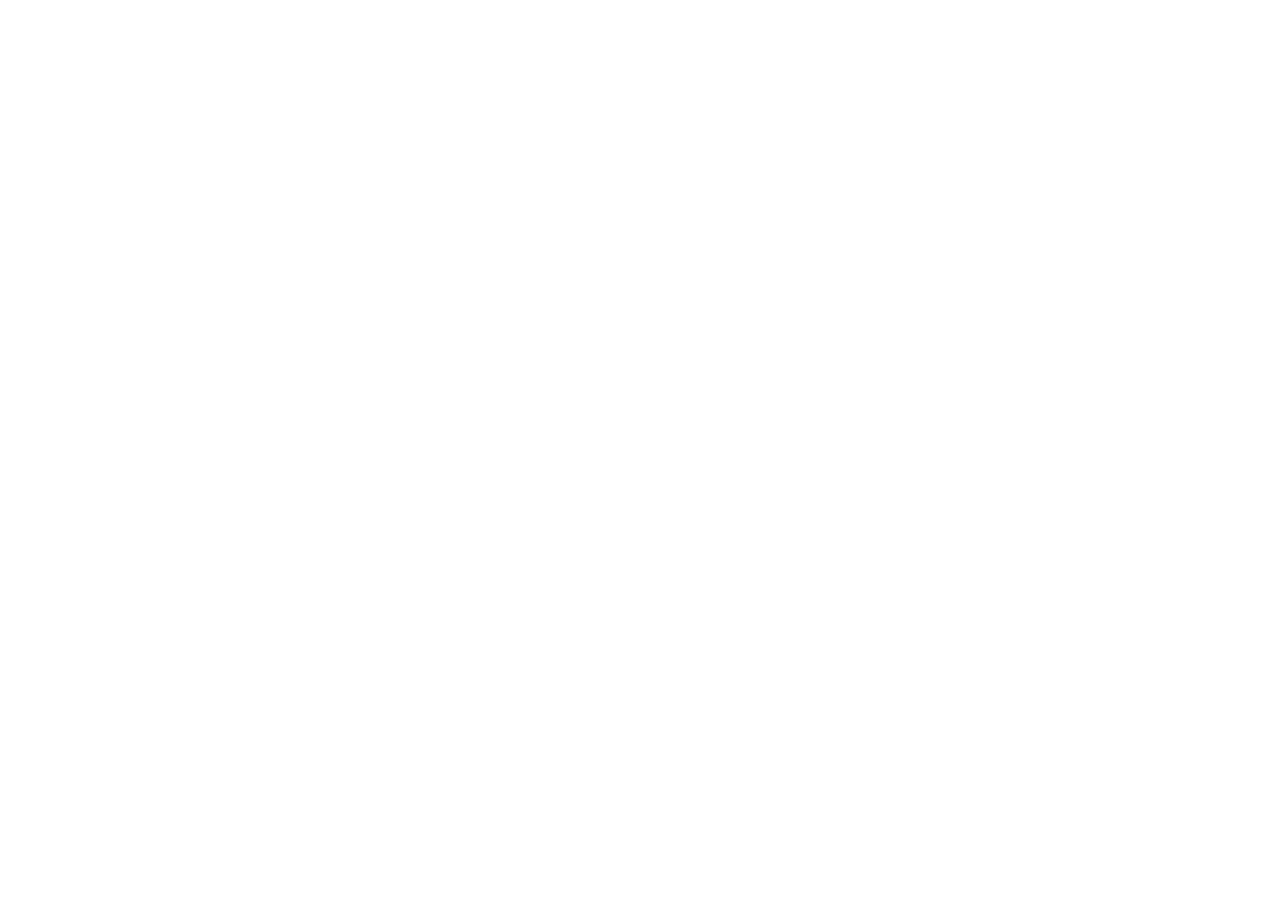
==== index.html @ c2b31bea "study: 2022.6.20_0:27" ====
<!DOCTYPE html>
<html lang="ja">
<head>
  <meta charset="UTF-8">
  <meta http-equiv="X-UA-Compatible" content="IE=edge">
  <meta name="viewport" content="width=device-width, initial-scale=1.0">
  <link rel="stylesheet" href="style.css">
  <title>js勉強用</title>
</head>
<body>
  <div class="box"></div>
  <script src="main.js"></script>
</body>
</html>
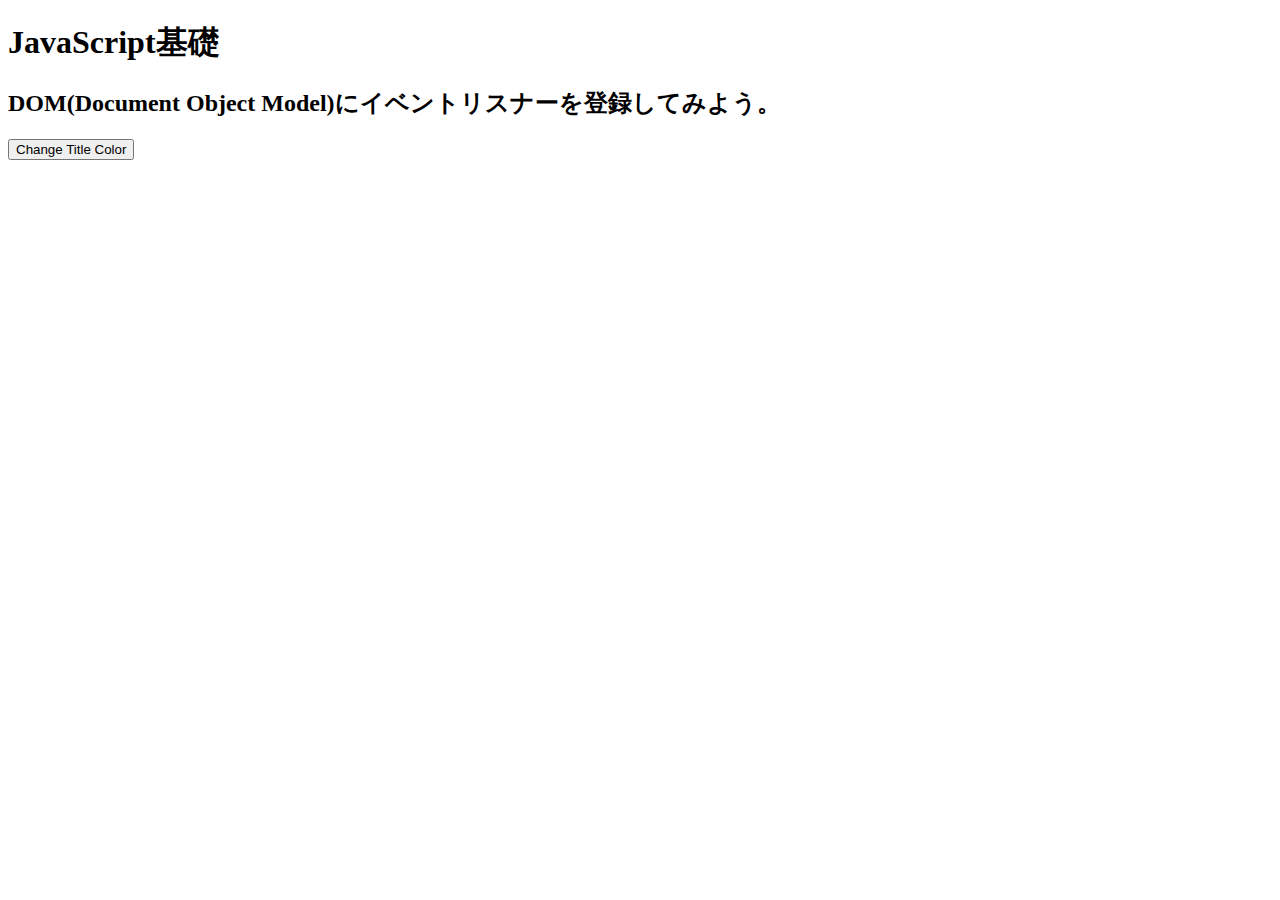
==== commit 7813ba83: "study: 2022.6.25_0:27" ====
--- a/index.html
+++ b/index.html
@@ -1,5 +1,6 @@
 <!DOCTYPE html>
 <html lang="ja">
+
 <head>
   <meta charset="UTF-8">
   <meta http-equiv="X-UA-Compatible" content="IE=edge">
@@ -7,8 +8,12 @@
   <link rel="stylesheet" href="style.css">
   <title>js勉強用</title>
 </head>
+
 <body>
-  <div class="box"></div>
+  <h1 id="main-title">JavaScript基礎</h1>
+  <h2 class="sub-title">DOM(Document Object Model)にイベントリスナーを登録してみよう。</h2>
+  <button id="btn">Change Title Color</button>
   <script src="main.js"></script>
 </body>
+
 </html>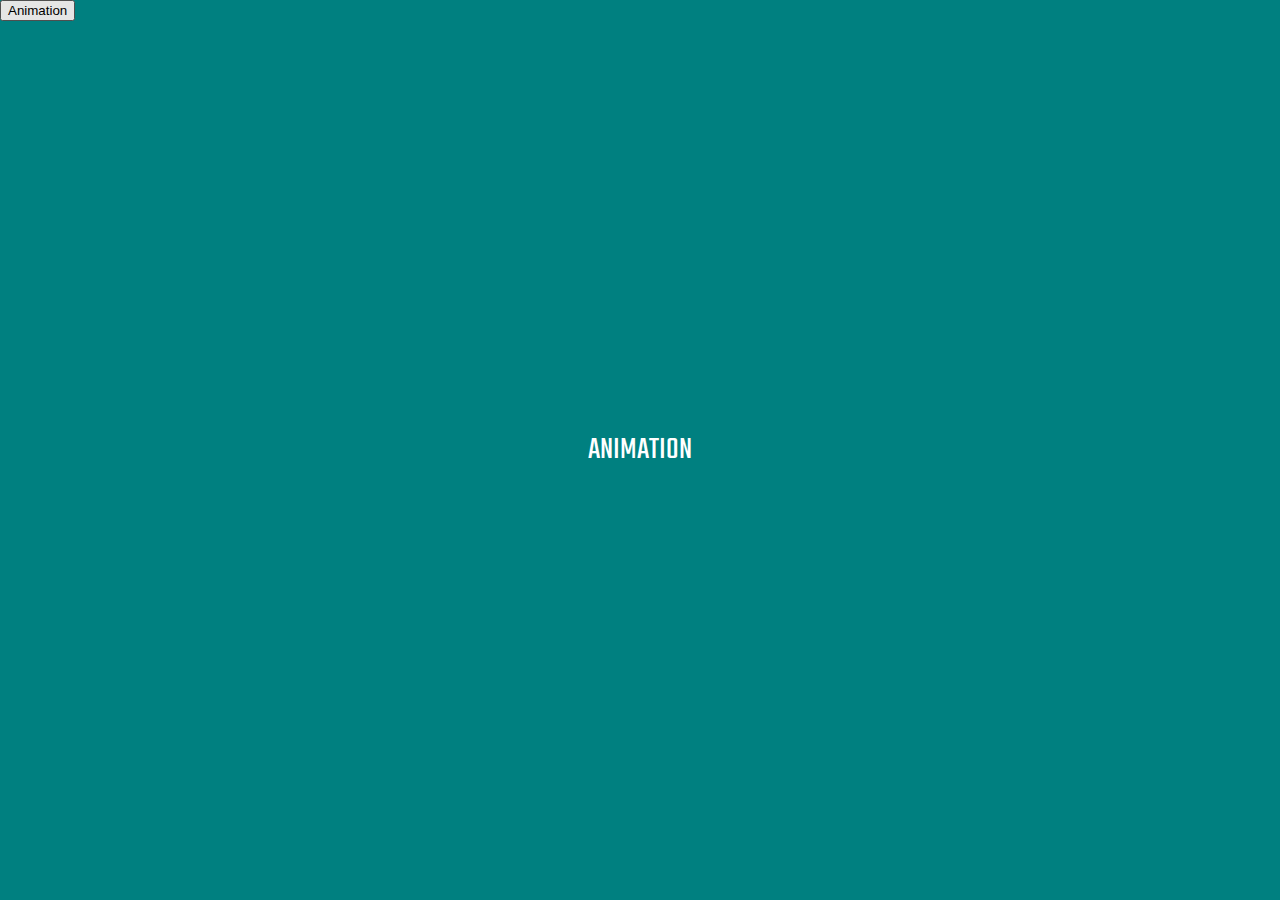
==== commit ee3e2f96: "study: 2022.6.28_0:17" ====
--- a/index.html
+++ b/index.html
@@ -1,19 +1,23 @@
 <!DOCTYPE html>
-<html lang="ja">
+<html lang="en">
 
 <head>
-  <meta charset="UTF-8">
-  <meta http-equiv="X-UA-Compatible" content="IE=edge">
-  <meta name="viewport" content="width=device-width, initial-scale=1.0">
-  <link rel="stylesheet" href="style.css">
-  <title>js勉強用</title>
+    <meta charset="UTF-8">
+    <meta name="viewport" content="width=device-width, initial-scale=1.0">
+    <meta http-equiv="X-UA-Compatible" content="ie=edge">
+    <title>Document</title>
+    <link rel="stylesheet" href="style.css">
+    <link href="https://fonts.googleapis.com/css2?family=Teko:wght@500&display=swap" rel="stylesheet">
 </head>
 
 <body>
-  <h1 id="main-title">JavaScript基礎</h1>
-  <h2 class="sub-title">DOM(Document Object Model)にイベントリスナーを登録してみよう。</h2>
-  <button id="btn">Change Title Color</button>
-  <script src="main.js"></script>
+    <div id="container">
+        <div class="animate-title inview">
+            ANIMATION
+        </div>
+        <button onclick="document.querySelector('.animate-title').classList.toggle('inview');">Animation</button>
+    </div>
+    <script src="main.js"></script>
 </body>
 
 </html>--- a/style.css
+++ b/style.css
@@ -0,0 +1,118 @@
+html {
+  font-family: 'Teko', sans-serif;
+}
+
+body {
+  margin: 0;
+}
+
+#container {
+  position: relative;
+  height: 100vh;
+  background-color: teal;
+}
+
+.animate-title {
+  position: absolute;
+  top: 50%;
+  left: 50%;
+  -webkit-transform: translate(-50%, -50%);
+          transform: translate(-50%, -50%);
+  color: white;
+  opacity: 0;
+  font-size: 2em;
+}
+
+.animate-title.inview {
+  opacity: 1;
+}
+
+.animate-title.inview .char {
+  display: inline-block;
+  -webkit-animation-name: kf-animate-chars;
+          animation-name: kf-animate-chars;
+  -webkit-animation-duration: 0.5s;
+          animation-duration: 0.5s;
+  -webkit-animation-timing-function: cubic-bezier(0.39, 1.57, 0.58, 1);
+          animation-timing-function: cubic-bezier(0.39, 1.57, 0.58, 1);
+  -webkit-animation-delay: 0s;
+          animation-delay: 0s;
+  -webkit-animation-iteration-count: 1;
+          animation-iteration-count: 1;
+  -webkit-animation-direction: normal;
+          animation-direction: normal;
+  -webkit-animation-fill-mode: both;
+          animation-fill-mode: both;
+}
+
+.animate-title.inview .char:nth-child(1) {
+  -webkit-animation-delay: 0.04s;
+          animation-delay: 0.04s;
+}
+
+.animate-title.inview .char:nth-child(2) {
+  -webkit-animation-delay: 0.08s;
+          animation-delay: 0.08s;
+}
+
+.animate-title.inview .char:nth-child(3) {
+  -webkit-animation-delay: 0.12s;
+          animation-delay: 0.12s;
+}
+
+.animate-title.inview .char:nth-child(4) {
+  -webkit-animation-delay: 0.16s;
+          animation-delay: 0.16s;
+}
+
+.animate-title.inview .char:nth-child(5) {
+  -webkit-animation-delay: 0.2s;
+          animation-delay: 0.2s;
+}
+
+.animate-title.inview .char:nth-child(6) {
+  -webkit-animation-delay: 0.24s;
+          animation-delay: 0.24s;
+}
+
+.animate-title.inview .char:nth-child(7) {
+  -webkit-animation-delay: 0.28s;
+          animation-delay: 0.28s;
+}
+
+.animate-title.inview .char:nth-child(8) {
+  -webkit-animation-delay: 0.32s;
+          animation-delay: 0.32s;
+}
+
+.animate-title.inview .char:nth-child(9) {
+  -webkit-animation-delay: 0.36s;
+          animation-delay: 0.36s;
+}
+
+@-webkit-keyframes kf-animate-chars {
+  0% {
+    opacity: 0;
+    -webkit-transform: translateY(-50%);
+            transform: translateY(-50%);
+  }
+  100% {
+    opacity: 1;
+    -webkit-transform: translateY(0);
+            transform: translateY(0);
+  }
+}
+
+@keyframes kf-animate-chars {
+  0% {
+    opacity: 0;
+    -webkit-transform: translateY(-50%);
+            transform: translateY(-50%);
+  }
+  100% {
+    opacity: 1;
+    -webkit-transform: translateY(0);
+            transform: translateY(0);
+  }
+}
+/*# sourceMappingURL=style.css.map */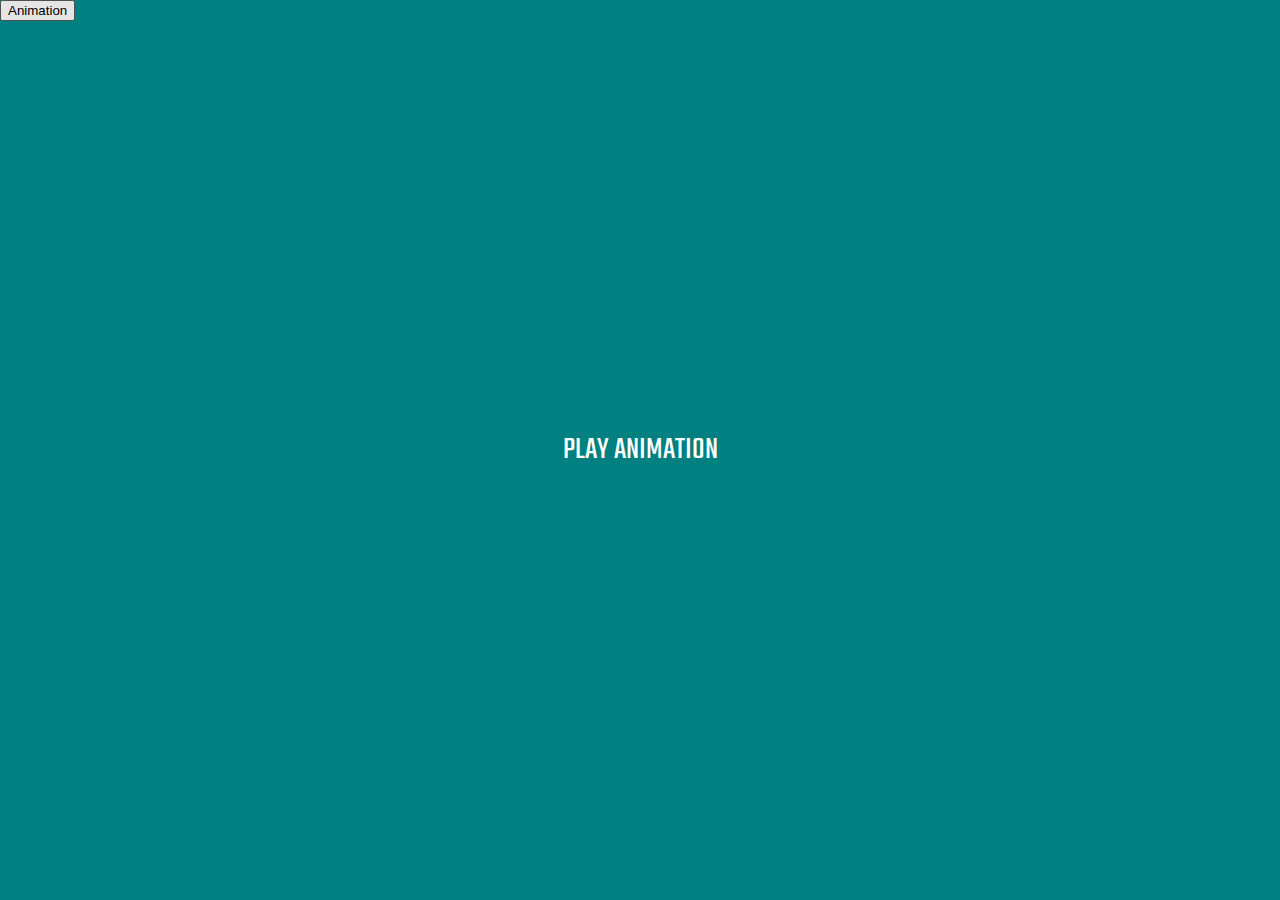
==== commit dd420a39: "study: 2022.6.29_0:27" ====
--- a/index.html
+++ b/index.html
@@ -13,7 +13,7 @@
 <body>
     <div id="container">
         <div class="animate-title inview">
-            ANIMATION
+            PLAY ANIMATION
         </div>
         <button onclick="document.querySelector('.animate-title').classList.toggle('inview');">Animation</button>
     </div>
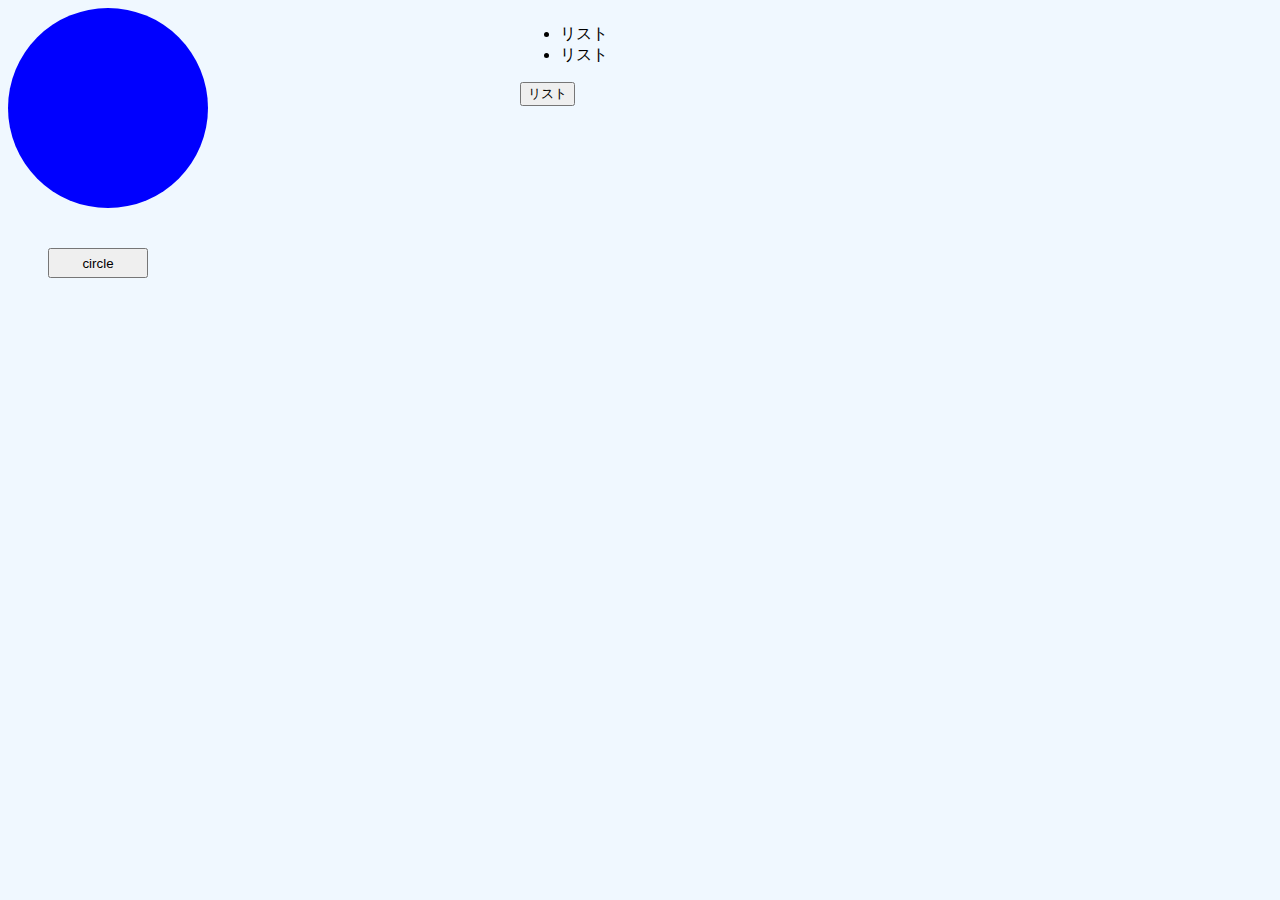
==== commit 76fc42f4: "study: 2022.6.30_11:08" ====
--- a/index.html
+++ b/index.html
@@ -2,22 +2,27 @@
 <html lang="en">
 
 <head>
-    <meta charset="UTF-8">
-    <meta name="viewport" content="width=device-width, initial-scale=1.0">
-    <meta http-equiv="X-UA-Compatible" content="ie=edge">
-    <title>Document</title>
-    <link rel="stylesheet" href="style.css">
-    <link href="https://fonts.googleapis.com/css2?family=Teko:wght@500&display=swap" rel="stylesheet">
+  <meta charset="UTF-8">
+  <meta name="viewport" content="width=device-width, initial-scale=1.0">
+  <meta http-equiv="X-UA-Compatible" content="ie=edge">
+  <title>Document</title>
+  <link rel="stylesheet" href="style.css">
+  <link href="https://fonts.googleapis.com/css2?family=Teko:wght@500&display=swap" rel="stylesheet">
 </head>
 
 <body>
-    <div id="container">
-        <div class="animate-title inview">
-            PLAY ANIMATION
-        </div>
-        <button onclick="document.querySelector('.animate-title').classList.toggle('inview');">Animation</button>
-    </div>
-    <script src="main.js"></script>
+  <div class="box">
+    <div class="circle"></div>
+    <button class="btn">circle</button>
+  </div>
+  <div class="box">
+    <ul class="list">
+      <li class="list__item">リスト</li>
+      <li class="list__item">リスト</li>
+    </ul>
+    <button class="listbtn">リスト</button>
+  </div>
+  <script src="main.js"></script>
 </body>
 
 </html>--- a/style.css
+++ b/style.css
@@ -1,118 +1,32 @@
-html {
-  font-family: 'Teko', sans-serif;
+body {
+  background-color: aliceblue;
+  display: flex;
+  justify-content: space-between;
+  width: 600px;
 }
 
-body {
-  margin: 0;
+.circle {
+  width: 200px;
+  height: 200px;
+  background-color: blue;
+  border-radius: 50%;
+  cursor: pointer;
+  transition: 0.8s ease;
+  margin-bottom: 40px;
 }
 
-#container {
-  position: relative;
-  height: 100vh;
-  background-color: teal;
+.circle_2 {
+  width: 200px;
+  height: 200px;
+  background-color: rgb(148, 148, 255);
+  border-radius: 50%;
+  cursor: pointer;
+  transition: 0.8s ease;
 }
 
-.animate-title {
-  position: absolute;
-  top: 50%;
-  left: 50%;
-  -webkit-transform: translate(-50%, -50%);
-          transform: translate(-50%, -50%);
-  color: white;
-  opacity: 0;
-  font-size: 2em;
-}
-
-.animate-title.inview {
-  opacity: 1;
-}
-
-.animate-title.inview .char {
-  display: inline-block;
-  -webkit-animation-name: kf-animate-chars;
-          animation-name: kf-animate-chars;
-  -webkit-animation-duration: 0.5s;
-          animation-duration: 0.5s;
-  -webkit-animation-timing-function: cubic-bezier(0.39, 1.57, 0.58, 1);
-          animation-timing-function: cubic-bezier(0.39, 1.57, 0.58, 1);
-  -webkit-animation-delay: 0s;
-          animation-delay: 0s;
-  -webkit-animation-iteration-count: 1;
-          animation-iteration-count: 1;
-  -webkit-animation-direction: normal;
-          animation-direction: normal;
-  -webkit-animation-fill-mode: both;
-          animation-fill-mode: both;
-}
-
-.animate-title.inview .char:nth-child(1) {
-  -webkit-animation-delay: 0.04s;
-          animation-delay: 0.04s;
-}
-
-.animate-title.inview .char:nth-child(2) {
-  -webkit-animation-delay: 0.08s;
-          animation-delay: 0.08s;
-}
-
-.animate-title.inview .char:nth-child(3) {
-  -webkit-animation-delay: 0.12s;
-          animation-delay: 0.12s;
-}
-
-.animate-title.inview .char:nth-child(4) {
-  -webkit-animation-delay: 0.16s;
-          animation-delay: 0.16s;
-}
-
-.animate-title.inview .char:nth-child(5) {
-  -webkit-animation-delay: 0.2s;
-          animation-delay: 0.2s;
-}
-
-.animate-title.inview .char:nth-child(6) {
-  -webkit-animation-delay: 0.24s;
-          animation-delay: 0.24s;
-}
-
-.animate-title.inview .char:nth-child(7) {
-  -webkit-animation-delay: 0.28s;
-          animation-delay: 0.28s;
-}
-
-.animate-title.inview .char:nth-child(8) {
-  -webkit-animation-delay: 0.32s;
-          animation-delay: 0.32s;
-}
-
-.animate-title.inview .char:nth-child(9) {
-  -webkit-animation-delay: 0.36s;
-          animation-delay: 0.36s;
-}
-
-@-webkit-keyframes kf-animate-chars {
-  0% {
-    opacity: 0;
-    -webkit-transform: translateY(-50%);
-            transform: translateY(-50%);
-  }
-  100% {
-    opacity: 1;
-    -webkit-transform: translateY(0);
-            transform: translateY(0);
-  }
-}
-
-@keyframes kf-animate-chars {
-  0% {
-    opacity: 0;
-    -webkit-transform: translateY(-50%);
-            transform: translateY(-50%);
-  }
-  100% {
-    opacity: 1;
-    -webkit-transform: translateY(0);
-            transform: translateY(0);
-  }
-}
-/*# sourceMappingURL=style.css.map */+.btn {
+  width: 100px;
+  height: 30px;
+  cursor: pointer;
+  margin-left: 40px;
+}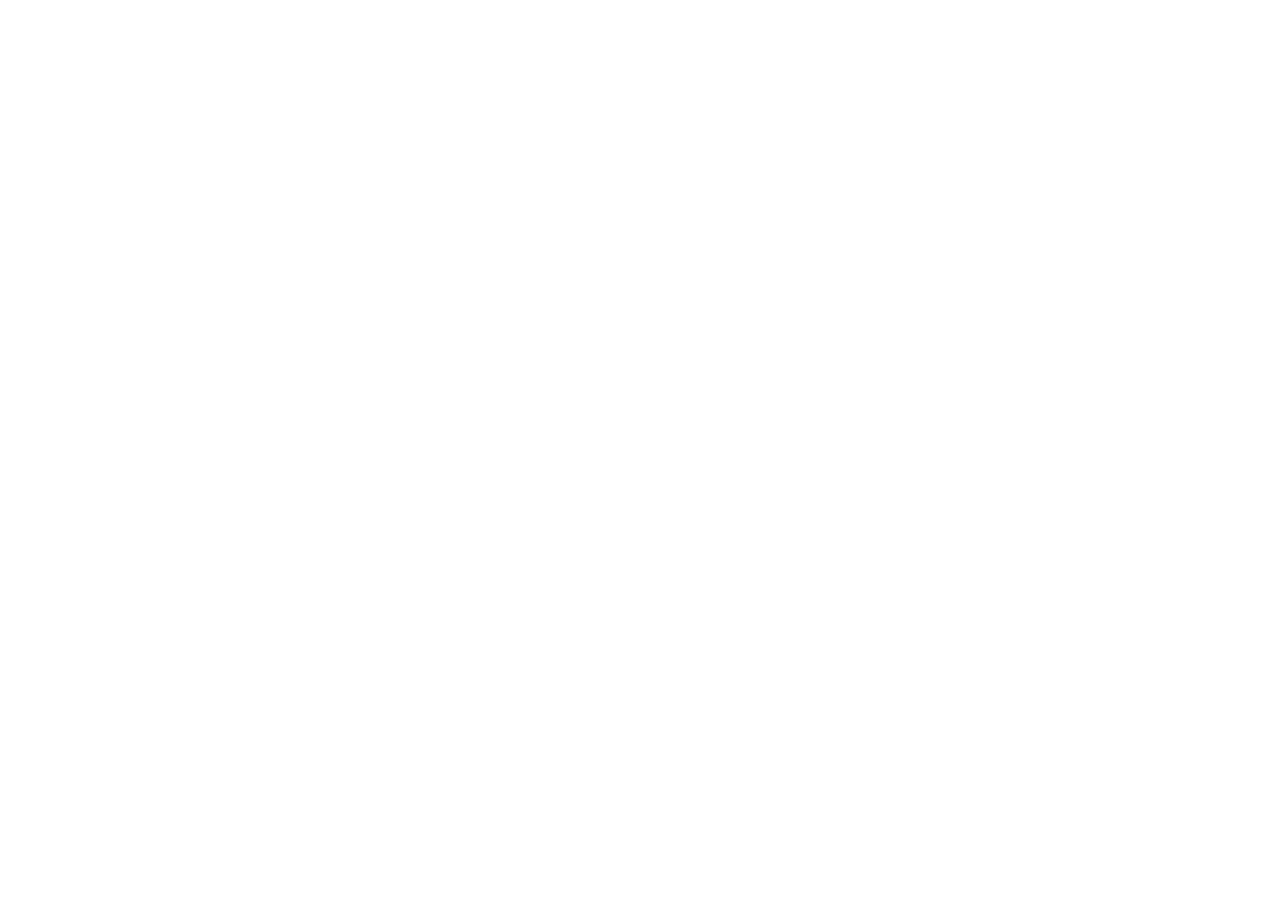
==== commit eabd5098: "study: 2022.7.1_23:41" ====
--- a/index.html
+++ b/index.html
@@ -1,11 +1,11 @@
-<!DOCTYPE html>
+<!-- <!DOCTYPE html>
 <html lang="en">
 
 <head>
   <meta charset="UTF-8">
   <meta name="viewport" content="width=device-width, initial-scale=1.0">
   <meta http-equiv="X-UA-Compatible" content="ie=edge">
-  <title>Document</title>
+  <title>html</title>
   <link rel="stylesheet" href="style.css">
   <link href="https://fonts.googleapis.com/css2?family=Teko:wght@500&display=swap" rel="stylesheet">
 </head>
@@ -25,4 +25,4 @@
   <script src="main.js"></script>
 </body>
 
-</html>+</html> -->--- a/style.css
+++ b/style.css
@@ -4,6 +4,51 @@
   justify-content: space-between;
   width: 600px;
 }
+
+.header__hamburger {
+  position: fixed;
+  background-color: blue;
+  width: 100px;
+  height: 100px;
+  right: 100px;
+  top: 100px;
+}
+
+.header__hamburger-line:nth-child(1) {
+  position: absolute;
+  top: 28px;
+  left: 10px;
+  width: 80px;
+  height: 3px;
+  background-color: rgb(255, 255, 255);
+}
+.header__hamburger-line:nth-child(2) {
+  position: absolute;
+  top: 48px;
+  left: 10px;
+  width: 80px;
+  height: 3px;
+  background-color: rgb(255, 255, 255);
+}
+.header__hamburger-line:nth-child(3) {
+  position: absolute;
+  top: 68px;
+  left: 10px;
+  width: 80px;
+  height: 3px;
+  background-color: rgb(255, 255, 255);
+}
+
+.header__hamburger .active .header__hamburger-line:nth-child(1) {
+  top:26px;transform:rotate(-45deg)
+}
+
+
+.header__hamburger .header__hamburger-line:nth-child(2) .active,
+.header__hamburger .header__hamburger-line:nth-child(3) .active {
+  top:26px;transform:rotate(45deg)
+}
+
 
 .circle {
   width: 200px;
